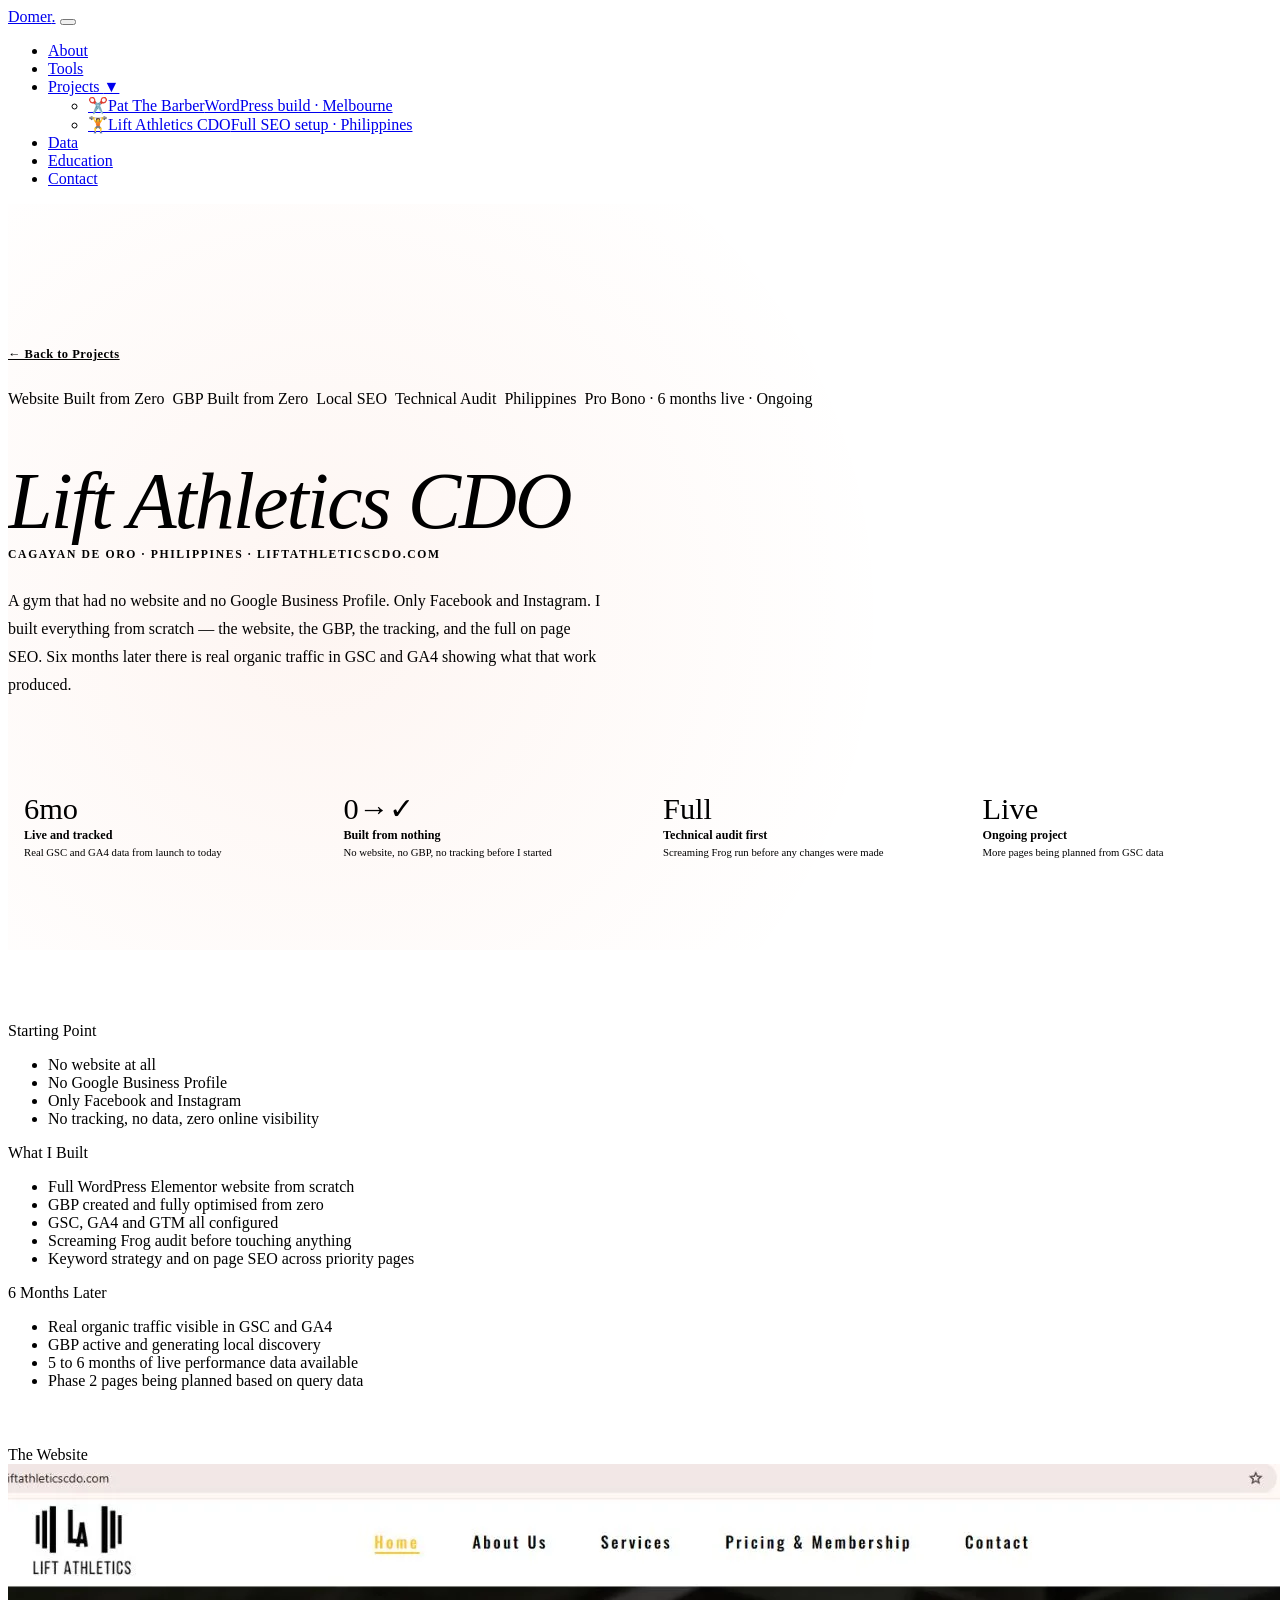
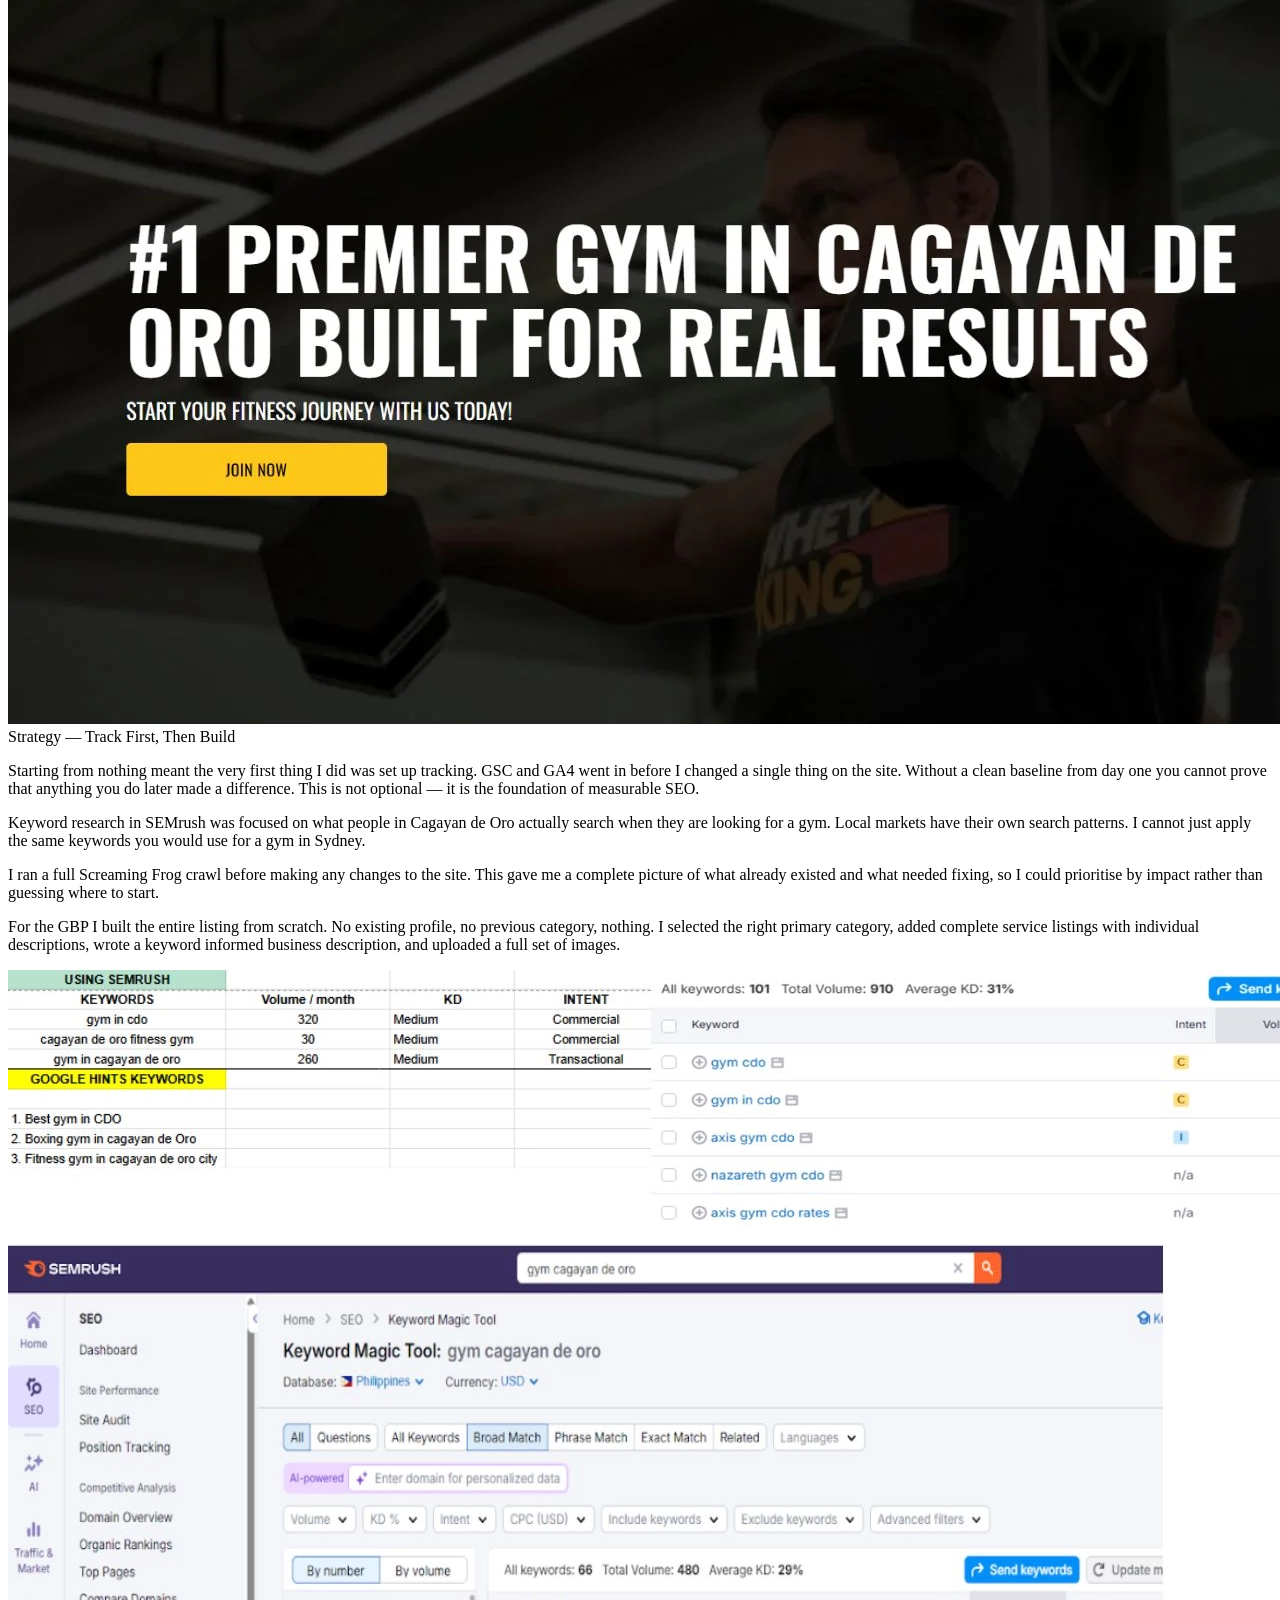
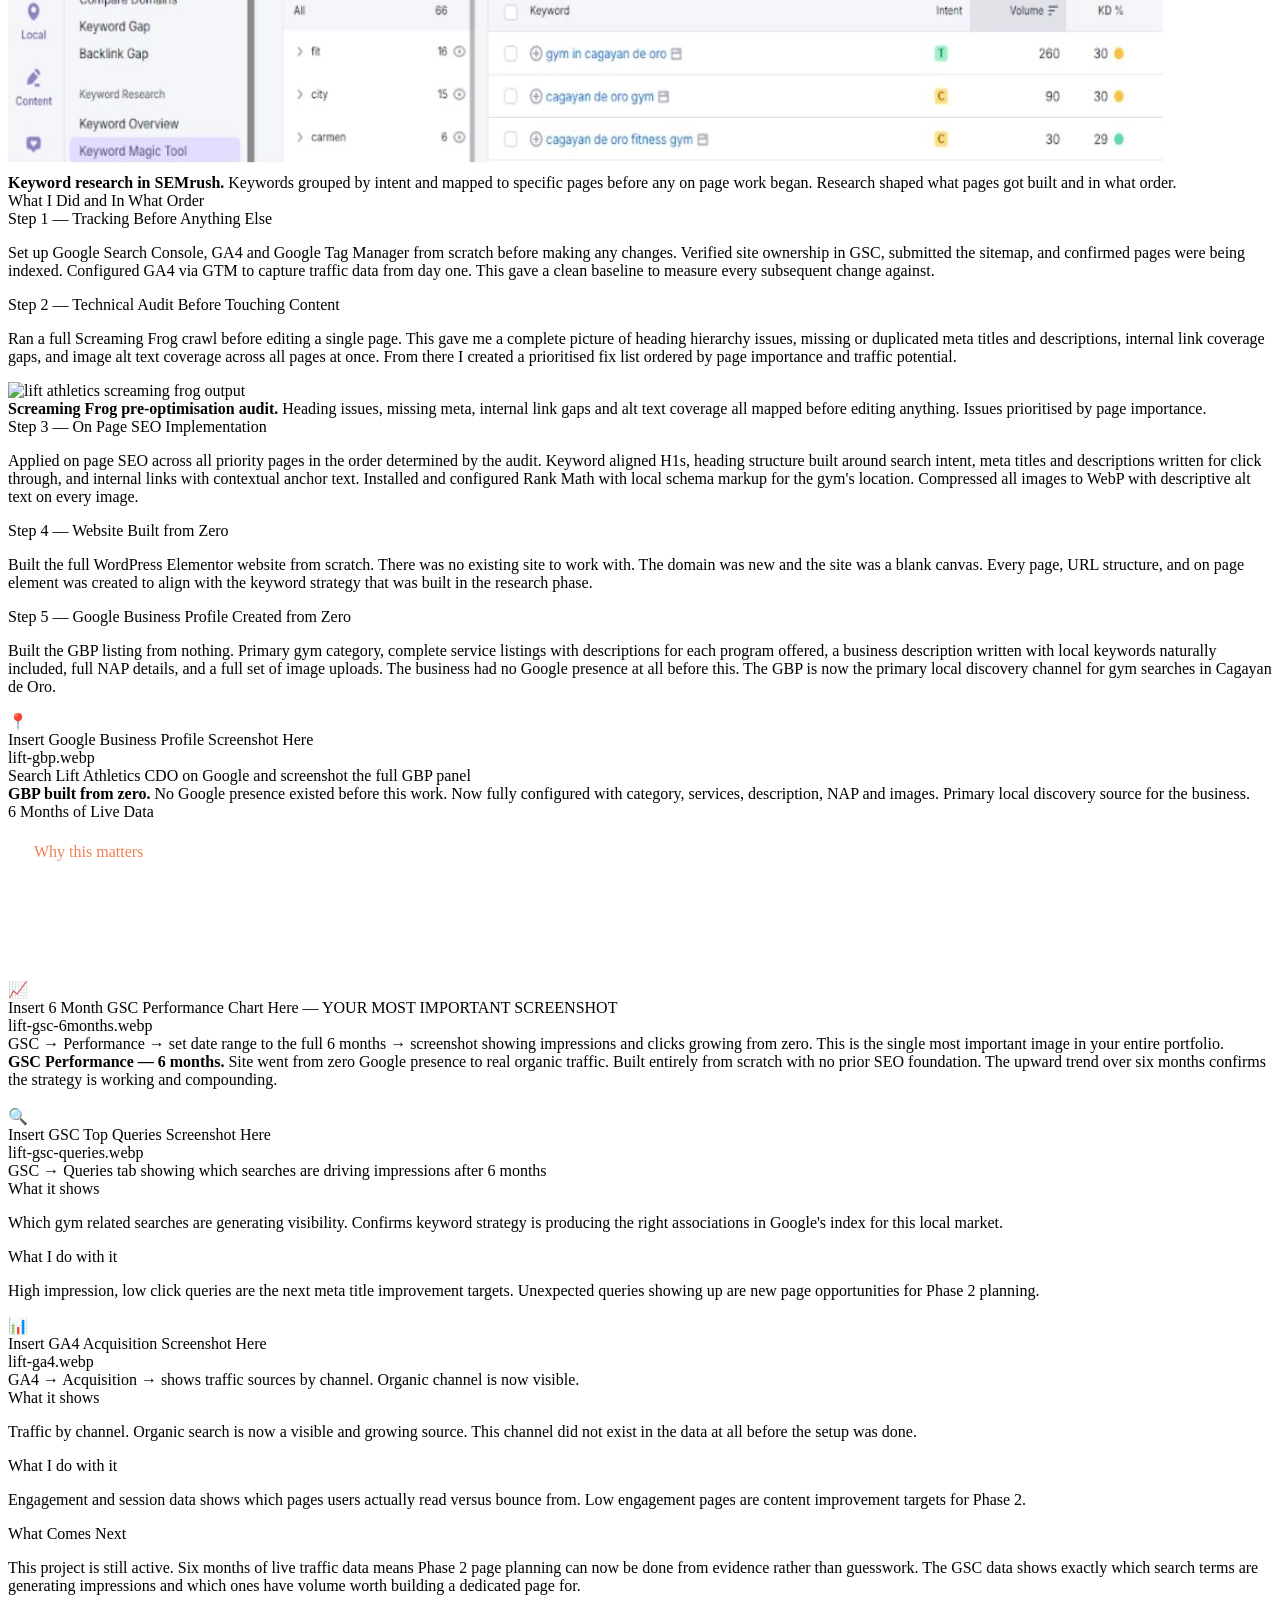
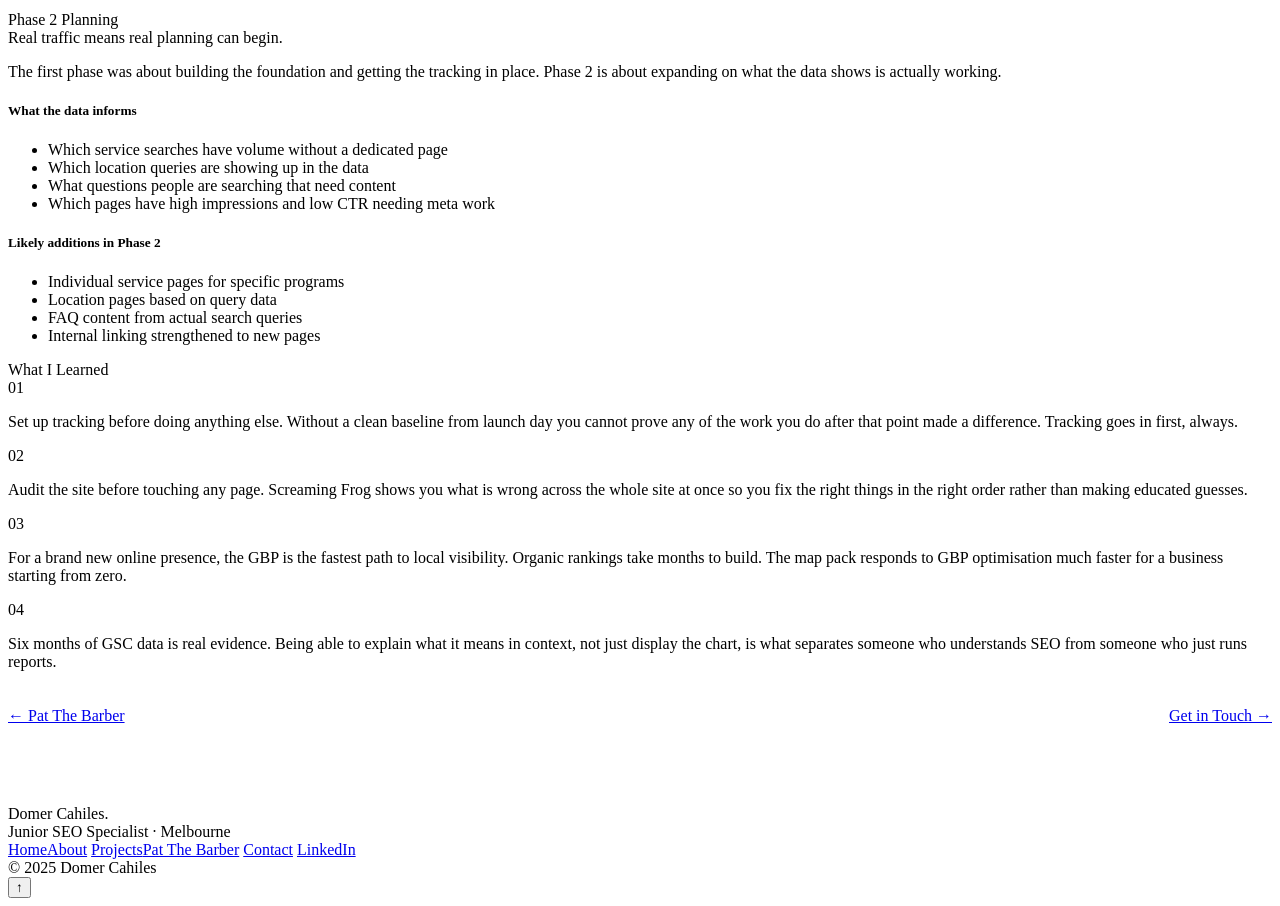
==== lift-athletics.html @ 4e14e05d "Update lift-athletics.html" ====
<!DOCTYPE html>
<html lang="en">
<head>
<meta charset="UTF-8"/>
<meta name="viewport" content="width=device-width, initial-scale=1.0"/>
<title>Lift Athletics CDO — Case Study | Domer Cahiles</title>
<meta name="description" content="Full case study: Domer Cahiles built Lift Athletics CDO's website and Google Business Profile from zero, set up complete SEO and tracking, and now has 6 months of live GSC data."/>
<link rel="preconnect" href="https://fonts.googleapis.com"/>
<link rel="preconnect" href="https://fonts.gstatic.com" crossorigin/>
<link href="https://fonts.googleapis.com/css2?family=Fraunces:ital,opsz,wght@0,9..144,400;0,9..144,500;1,9..144,400;1,9..144,500&family=Inter:wght@300;400;500;600;700&display=swap" rel="stylesheet"/>
<link rel="stylesheet" href="style.css"/>
<style>
.cs-hero{background:var(--bg);padding:140px 0 72px;position:relative;overflow:hidden;border-bottom:1px solid var(--line)}
.cs-hero::before{content:'';position:absolute;inset:0;background:radial-gradient(circle at 25% 55%,rgba(232,86,26,.06) 0%,transparent 55%);pointer-events:none}
.cs-hero-in{position:relative;z-index:2}
.cs-back{display:inline-flex;align-items:center;gap:8px;font-size:.78rem;font-weight:600;letter-spacing:.04em;color:var(--gray-3);margin-bottom:28px;transition:color .2s}
.cs-back:hover{color:var(--accent)}
.cs-hero-tags{display:flex;gap:8px;flex-wrap:wrap;margin-bottom:20px}
.cs-h1{font-family:var(--fd);font-size:clamp(2.8rem,6.5vw,5rem);font-weight:400;line-height:.98;letter-spacing:-.025em;margin-bottom:8px}
.cs-h1 em{font-style:italic;color:var(--accent)}
.cs-hero-loc{font-size:.73rem;font-weight:700;letter-spacing:.14em;text-transform:uppercase;color:var(--gray-3);margin-bottom:26px}
.cs-stat-row{display:grid;grid-template-columns:repeat(4,1fr);gap:14px;margin-top:40px;padding-top:36px;border-top:1px solid var(--line)}
.cs-stat{background:var(--bg-soft);border:1px solid var(--line);border-radius:var(--r);padding:18px 16px}
.cs-stat-n{font-family:var(--fd);font-size:1.9rem;color:var(--accent);line-height:1;margin-bottom:4px}
.cs-stat-t{font-size:.76rem;font-weight:700;color:var(--black);margin-bottom:2px}
.cs-stat-d{font-size:.67rem;color:var(--gray-3);line-height:1.4}
.data-callout{background:var(--navy);border-radius:var(--r);padding:22px 26px;margin-bottom:20px}
.data-callout .label{color:rgba(232,86,26,.75)}
.data-callout p{font-size:.88rem;color:rgba(255,255,255,.42);line-height:1.72}
.data-callout strong{color:rgba(255,255,255,.72)}
@media(max-width:768px){.cs-stat-row{grid-template-columns:1fr 1fr}}
@media(max-width:480px){.cs-stat-row{grid-template-columns:1fr}}
</style>
</head>
<body>

<header class="nav" id="top">
  <div class="nav-inner">
    <a href="index.html" class="nav-logo">Domer<span>.</span></a>
    <button class="ham" id="ham" aria-label="Menu"><span></span><span></span><span></span></button>
    <ul class="nav-links" id="navLinks">
      <li><a href="index.html#about">About</a></li>
      <li><a href="index.html#tools">Tools</a></li>
      <li class="has-drop">
        <a href="index.html#projects">Projects <span class="chevron">▼</span></a>
        <ul class="dropdown">
          <li><a href="pat-the-barber.html" class="drop-item"><span class="drop-ico">✂️</span><span><span class="drop-name">Pat The Barber</span><span class="drop-sub">WordPress build · Melbourne</span></span></a></li>
          <li><a href="lift-athletics.html" class="drop-item"><span class="drop-ico">🏋️</span><span><span class="drop-name">Lift Athletics CDO</span><span class="drop-sub">Full SEO setup · Philippines</span></span></a></li>
        </ul>
      </li>
      <li><a href="index.html#data">Data</a></li>
      <li><a href="index.html#education">Education</a></li>
      <li><a href="index.html#contact" class="nav-cta">Contact</a></li>
    </ul>
  </div>
</header>


<!-- HERO -->
<div class="cs-hero">
  <div class="wrap cs-hero-in rv">
    <a href="index.html#projects" class="cs-back">← Back to Projects</a>
    <div class="cs-hero-tags">
      <span class="cs-tag ct-accent">Website Built from Zero</span>
      <span class="cs-tag ct-accent">GBP Built from Zero</span>
      <span class="cs-tag ct-accent">Local SEO</span>
      <span class="cs-tag ct-accent">Technical Audit</span>
      <span class="cs-tag ct-dark">Philippines</span>
      <span class="cs-tag ct-gray">Pro Bono · 6 months live · Ongoing</span>
    </div>
    <h1 class="cs-h1"><em>Lift Athletics CDO</em></h1>
    <div class="cs-hero-loc">Cagayan de Oro · Philippines · liftathleticscdo.com</div>
    <p style="font-size:1rem;color:var(--gray-2);line-height:1.76;max-width:600px">A gym that had no website and no Google Business Profile. Only Facebook and Instagram. I built everything from scratch — the website, the GBP, the tracking, and the full on page SEO. Six months later there is real organic traffic in GSC and GA4 showing what that work produced.</p>
    <div class="cs-stat-row">
      <div class="cs-stat"><div class="cs-stat-n">6mo</div><div class="cs-stat-t">Live and tracked</div><div class="cs-stat-d">Real GSC and GA4 data from launch to today</div></div>
      <div class="cs-stat"><div class="cs-stat-n">0→✓</div><div class="cs-stat-t">Built from nothing</div><div class="cs-stat-d">No website, no GBP, no tracking before I started</div></div>
      <div class="cs-stat"><div class="cs-stat-n">Full</div><div class="cs-stat-t">Technical audit first</div><div class="cs-stat-d">Screaming Frog run before any changes were made</div></div>
      <div class="cs-stat"><div class="cs-stat-n">Live</div><div class="cs-stat-t">Ongoing project</div><div class="cs-stat-d">More pages being planned from GSC data</div></div>
    </div>
  </div>
</div>


<!-- BODY -->
<div style="background:var(--bg)">
<div class="wrap" style="padding-top:72px;padding-bottom:80px">

  <!-- OVERVIEW -->
  <div class="cs-ov rv" style="margin-bottom:56px">
    <div class="cs-ov-card">
      <span class="sp-ey">Starting Point</span>
      <ul>
        <li>No website at all</li>
        <li>No Google Business Profile</li>
        <li>Only Facebook and Instagram</li>
        <li>No tracking, no data, zero online visibility</li>
      </ul>
    </div>
    <div class="cs-ov-card">
      <span class="sp-ey">What I Built</span>
      <ul>
        <li>Full WordPress Elementor website from scratch</li>
        <li>GBP created and fully optimised from zero</li>
        <li>GSC, GA4 and GTM all configured</li>
        <li>Screaming Frog audit before touching anything</li>
        <li>Keyword strategy and on page SEO across priority pages</li>
      </ul>
    </div>
    <div class="cs-ov-card">
      <span class="sp-ey">6 Months Later</span>
      <ul>
        <li>Real organic traffic visible in GSC and GA4</li>
        <li>GBP active and generating local discovery</li>
        <li>5 to 6 months of live performance data available</li>
        <li>Phase 2 pages being planned based on query data</li>
      </ul>
    </div>
  </div>

  <!-- SITE SCREENSHOT -->
  <div class="cs-sec rv">
    <div class="cs-sec-h">The Website</div>
    <!-- FILE: images/lift-site.webp | SIZE: 1400×860px | Full website screenshot -->
   <img src="images/lift-site.webp" alt="lift athletics full view of hero page website" class="real-img" style="position:relative;z-index:1;" />
  </div>

  <!-- STRATEGY -->
  <div class="cs-sec rv">
    <div class="cs-sec-h">Strategy — Track First, Then Build</div>
    <div class="two-col">
      <div>
        <p>Starting from nothing meant the very first thing I did was set up tracking. GSC and GA4 went in before I changed a single thing on the site. Without a clean baseline from day one you cannot prove that anything you do later made a difference. This is not optional — it is the foundation of measurable SEO.</p>
        <p>Keyword research in SEMrush was focused on what people in Cagayan de Oro actually search when they are looking for a gym. Local markets have their own search patterns. I cannot just apply the same keywords you would use for a gym in Sydney.</p>
      </div>
      <div>
        <p>I ran a full Screaming Frog crawl before making any changes to the site. This gave me a complete picture of what already existed and what needed fixing, so I could prioritise by impact rather than guessing where to start.</p>
        <p>For the GBP I built the entire listing from scratch. No existing profile, no previous category, nothing. I selected the right primary category, added complete service listings with individual descriptions, wrote a keyword informed business description, and uploaded a full set of images.</p>
      </div>
    </div>
    <!-- KEYWORD SCREENSHOT -->
    <div class="proof-wrap">
      <!-- FILE: images/lift-keywords.webp | SIZE: 1400×800px | SEMrush keyword list for Lift Athletics -->
      <img src="images/lift-keywords.webp" alt="keywords list of lift athletics showing clusters and groups" class="real-img" style="position:relative;z-index:1;" />
      <div class="proof-cap"><strong>Keyword research in SEMrush.</strong> Keywords grouped by intent and mapped to specific pages before any on page work began. Research shaped what pages got built and in what order.</div>
    </div>
  </div>

  <!-- EXECUTION -->
  <div class="cs-sec rv">
    <div class="cs-sec-h">What I Did and In What Order</div>
    <div class="eb-list">
      <div class="eb">
        <div class="eb-tag">Step 1 — Tracking Before Anything Else</div>
        <p>Set up Google Search Console, GA4 and Google Tag Manager from scratch before making any changes. Verified site ownership in GSC, submitted the sitemap, and confirmed pages were being indexed. Configured GA4 via GTM to capture traffic data from day one. This gave a clean baseline to measure every subsequent change against.</p>
      </div>
      <div class="eb">
        <div class="eb-tag">Step 2 — Technical Audit Before Touching Content</div>
        <p>Ran a full Screaming Frog crawl before editing a single page. This gave me a complete picture of heading hierarchy issues, missing or duplicated meta titles and descriptions, internal link coverage gaps, and image alt text coverage across all pages at once. From there I created a prioritised fix list ordered by page importance and traffic potential.</p>
        <!-- SCREAMING FROG SCREENSHOT -->
        <div class="proof-wrap" style="margin-top:16px">
          <!-- FILE: images/lift-screamingfrog.webp | SIZE: 1400×800px | Screaming Frog crawl results -->
          <img src="images/lift-screamingfrog.webp" alt="lift athletics screaming frog output" class="real-img" style="position:relative;z-index:1;" />
          <div class="proof-cap"><strong>Screaming Frog pre-optimisation audit.</strong> Heading issues, missing meta, internal link gaps and alt text coverage all mapped before editing anything. Issues prioritised by page importance.</div>
        </div>
      </div>
      <div class="eb">
        <div class="eb-tag">Step 3 — On Page SEO Implementation</div>
        <p>Applied on page SEO across all priority pages in the order determined by the audit. Keyword aligned H1s, heading structure built around search intent, meta titles and descriptions written for click through, and internal links with contextual anchor text. Installed and configured Rank Math with local schema markup for the gym's location. Compressed all images to WebP with descriptive alt text on every image.</p>
      </div>
      <div class="eb">
        <div class="eb-tag">Step 4 — Website Built from Zero</div>
        <p>Built the full WordPress Elementor website from scratch. There was no existing site to work with. The domain was new and the site was a blank canvas. Every page, URL structure, and on page element was created to align with the keyword strategy that was built in the research phase.</p>
      </div>
      <div class="eb">
        <div class="eb-tag">Step 5 — Google Business Profile Created from Zero</div>
        <p>Built the GBP listing from nothing. Primary gym category, complete service listings with descriptions for each program offered, a business description written with local keywords naturally included, full NAP details, and a full set of image uploads. The business had no Google presence at all before this. The GBP is now the primary local discovery channel for gym searches in Cagayan de Oro.</p>
        <!-- GBP SCREENSHOT -->
        <div class="proof-wrap" style="margin-top:16px">
          <!-- FILE: images/lift-gbp.webp | SIZE: 1000×800px | Lift Athletics GBP listing -->
          <div class="ph-box ph-md"><div class="ph-icon">📍</div><div class="ph-name">Insert Google Business Profile Screenshot Here</div><div class="ph-file">lift-gbp.webp</div><div class="ph-hint">Search Lift Athletics CDO on Google and screenshot the full GBP panel</div></div>
          <div class="proof-cap"><strong>GBP built from zero.</strong> No Google presence existed before this work. Now fully configured with category, services, description, NAP and images. Primary local discovery source for the business.</div>
        </div>
      </div>
    </div>
  </div>

  <!-- DATA — HERO SECTION -->
  <div class="cs-sec rv">
    <div class="cs-sec-h">6 Months of Live Data</div>

    <div class="data-callout">
      <span class="label">Why this matters</span>
      <p>Most junior candidates have no real data to show. Having <strong>six months of live GSC data</strong> documenting a site go from zero Google presence to real organic traffic is significant proof. This is not early stage data where you are explaining away the results. This is a real trend showing the strategy worked.</p>
    </div>

    <!-- MAIN 6 MONTH CHART -->
    <div class="proof-wrap" style="margin-bottom:18px">
      <!-- FILE: images/lift-gsc-6months.webp | SIZE: 1400×700px | 6 month GSC Performance chart — THE MOST IMPORTANT SCREENSHOT -->
      <div class="ph-box ph-xl"><div class="ph-icon">📈</div><div class="ph-name">Insert 6 Month GSC Performance Chart Here — YOUR MOST IMPORTANT SCREENSHOT</div><div class="ph-file">lift-gsc-6months.webp</div><div class="ph-hint">GSC → Performance → set date range to the full 6 months → screenshot showing impressions and clicks growing from zero. This is the single most important image in your entire portfolio.</div></div>
      <div class="proof-cap"><strong>GSC Performance — 6 months.</strong> Site went from zero Google presence to real organic traffic. Built entirely from scratch with no prior SEO foundation. The upward trend over six months confirms the strategy is working and compounding.</div>
    </div>

    <div class="data-2">
      <div class="dp">
        <!-- FILE: images/lift-gsc-queries.webp | SIZE: 1200×700px | GSC Queries tab -->
        <div class="ph-box ph-md"><div class="ph-icon">🔍</div><div class="ph-name">Insert GSC Top Queries Screenshot Here</div><div class="ph-file">lift-gsc-queries.webp</div><div class="ph-hint">GSC → Queries tab showing which searches are driving impressions after 6 months</div></div>
        <div class="dp-in">
          <div class="dlbl">What it shows</div>
          <p>Which gym related searches are generating visibility. Confirms keyword strategy is producing the right associations in Google's index for this local market.</p>
          <div class="dlbl">What I do with it</div>
          <p>High impression, low click queries are the next meta title improvement targets. Unexpected queries showing up are new page opportunities for Phase 2 planning.</p>
        </div>
      </div>
      <div class="dp">
        <!-- FILE: images/lift-ga4.webp | SIZE: 1200×700px | GA4 Acquisition overview -->
        <div class="ph-box ph-md"><div class="ph-icon">📊</div><div class="ph-name">Insert GA4 Acquisition Screenshot Here</div><div class="ph-file">lift-ga4.webp</div><div class="ph-hint">GA4 → Acquisition → shows traffic sources by channel. Organic channel is now visible.</div></div>
        <div class="dp-in">
          <div class="dlbl">What it shows</div>
          <p>Traffic by channel. Organic search is now a visible and growing source. This channel did not exist in the data at all before the setup was done.</p>
          <div class="dlbl">What I do with it</div>
          <p>Engagement and session data shows which pages users actually read versus bounce from. Low engagement pages are content improvement targets for Phase 2.</p>
        </div>
      </div>
    </div>
  </div>

  <!-- PHASE PLAN -->
  <div class="cs-sec rv">
    <div class="cs-sec-h">What Comes Next</div>
    <p class="bp">This project is still active. Six months of live traffic data means Phase 2 page planning can now be done from evidence rather than guesswork. The GSC data shows exactly which search terms are generating impressions and which ones have volume worth building a dedicated page for.</p>
    <div class="phase-box">
      <span class="label">Phase 2 Planning</span>
      <div class="phase-h">Real traffic means real planning can begin.</div>
      <p class="phase-p">The first phase was about building the foundation and getting the tracking in place. Phase 2 is about expanding on what the data shows is actually working.</p>
      <div class="phase-cols">
        <div class="phase-col">
          <h5>What the data informs</h5>
          <ul>
            <li>Which service searches have volume without a dedicated page</li>
            <li>Which location queries are showing up in the data</li>
            <li>What questions people are searching that need content</li>
            <li>Which pages have high impressions and low CTR needing meta work</li>
          </ul>
        </div>
        <div class="phase-col">
          <h5>Likely additions in Phase 2</h5>
          <ul>
            <li>Individual service pages for specific programs</li>
            <li>Location pages based on query data</li>
            <li>FAQ content from actual search queries</li>
            <li>Internal linking strengthened to new pages</li>
          </ul>
        </div>
      </div>
    </div>
  </div>

  <!-- TAKEAWAYS -->
  <div class="cs-sec rv">
    <div class="cs-sec-h">What I Learned</div>
    <div class="tkw-grid">
      <div class="tkw"><div class="tkw-n">01</div><p>Set up tracking before doing anything else. Without a clean baseline from launch day you cannot prove any of the work you do after that point made a difference. Tracking goes in first, always.</p></div>
      <div class="tkw"><div class="tkw-n">02</div><p>Audit the site before touching any page. Screaming Frog shows you what is wrong across the whole site at once so you fix the right things in the right order rather than making educated guesses.</p></div>
      <div class="tkw"><div class="tkw-n">03</div><p>For a brand new online presence, the GBP is the fastest path to local visibility. Organic rankings take months to build. The map pack responds to GBP optimisation much faster for a business starting from zero.</p></div>
      <div class="tkw"><div class="tkw-n">04</div><p>Six months of GSC data is real evidence. Being able to explain what it means in context, not just display the chart, is what separates someone who understands SEO from someone who just runs reports.</p></div>
    </div>
  </div>

  <!-- NAV -->
  <div style="display:flex;justify-content:space-between;align-items:center;flex-wrap:wrap;gap:14px;padding-top:20px">
    <a href="pat-the-barber.html" class="btn btn-outline">← Pat The Barber</a>
    <a href="index.html#contact" class="btn btn-dark">Get in Touch →</a>
  </div>

</div>
</div>

<footer class="site-footer">
  <div class="wrap">
    <div class="ft-name">Domer Cahiles<span>.</span></div>
    <div class="ft-sub">Junior SEO Specialist · Melbourne</div>
    <div class="ft-links">
      <a href="index.html">Home</a><a href="index.html#about">About</a>
      <a href="index.html#projects">Projects</a><a href="pat-the-barber.html">Pat The Barber</a>
      <a href="index.html#contact">Contact</a>
      <a href="https://www.linkedin.com/in/domer-cahiles-237822399/" target="_blank">LinkedIn</a>
    </div>
    <div class="ft-copy">© 2025 Domer Cahiles</div>
  </div>
</footer>
<button class="btt" id="btt" aria-label="Back to top">↑</button>
<script src="script.js"></script>
</body>
</html>
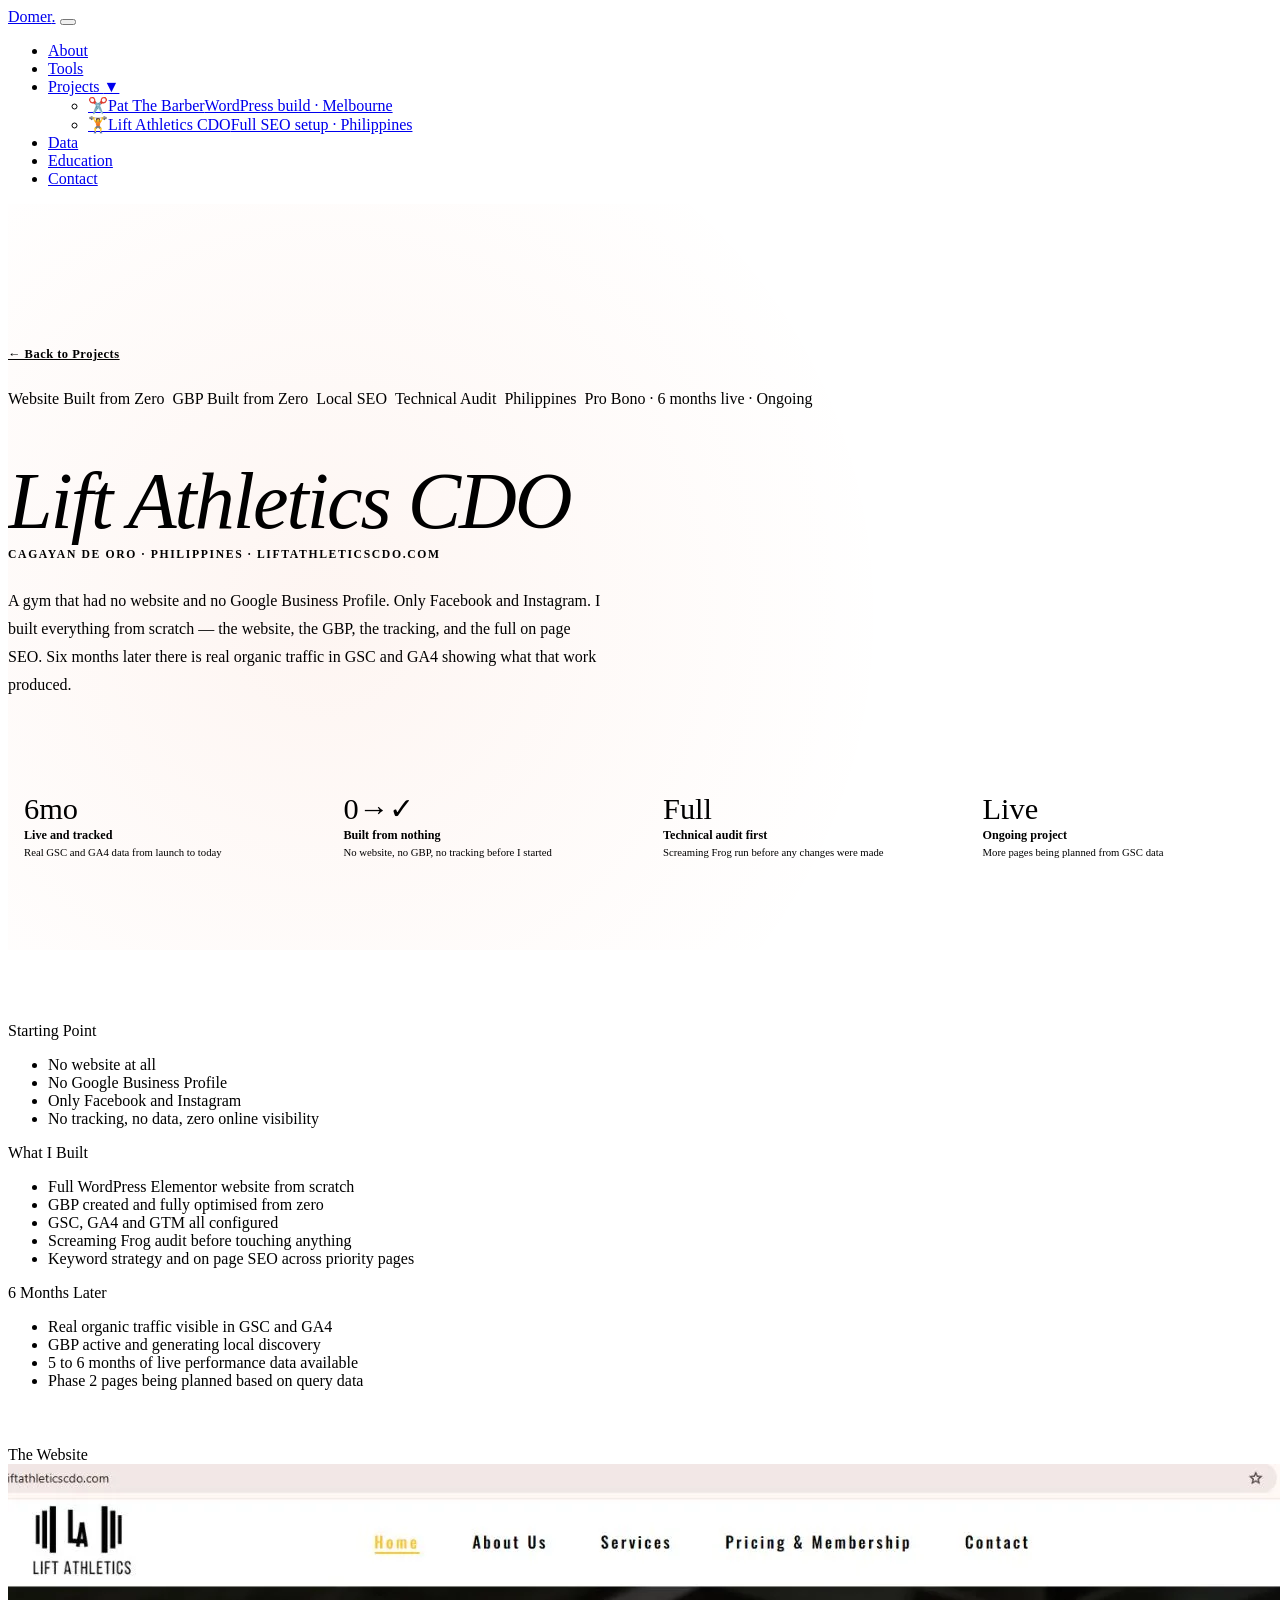
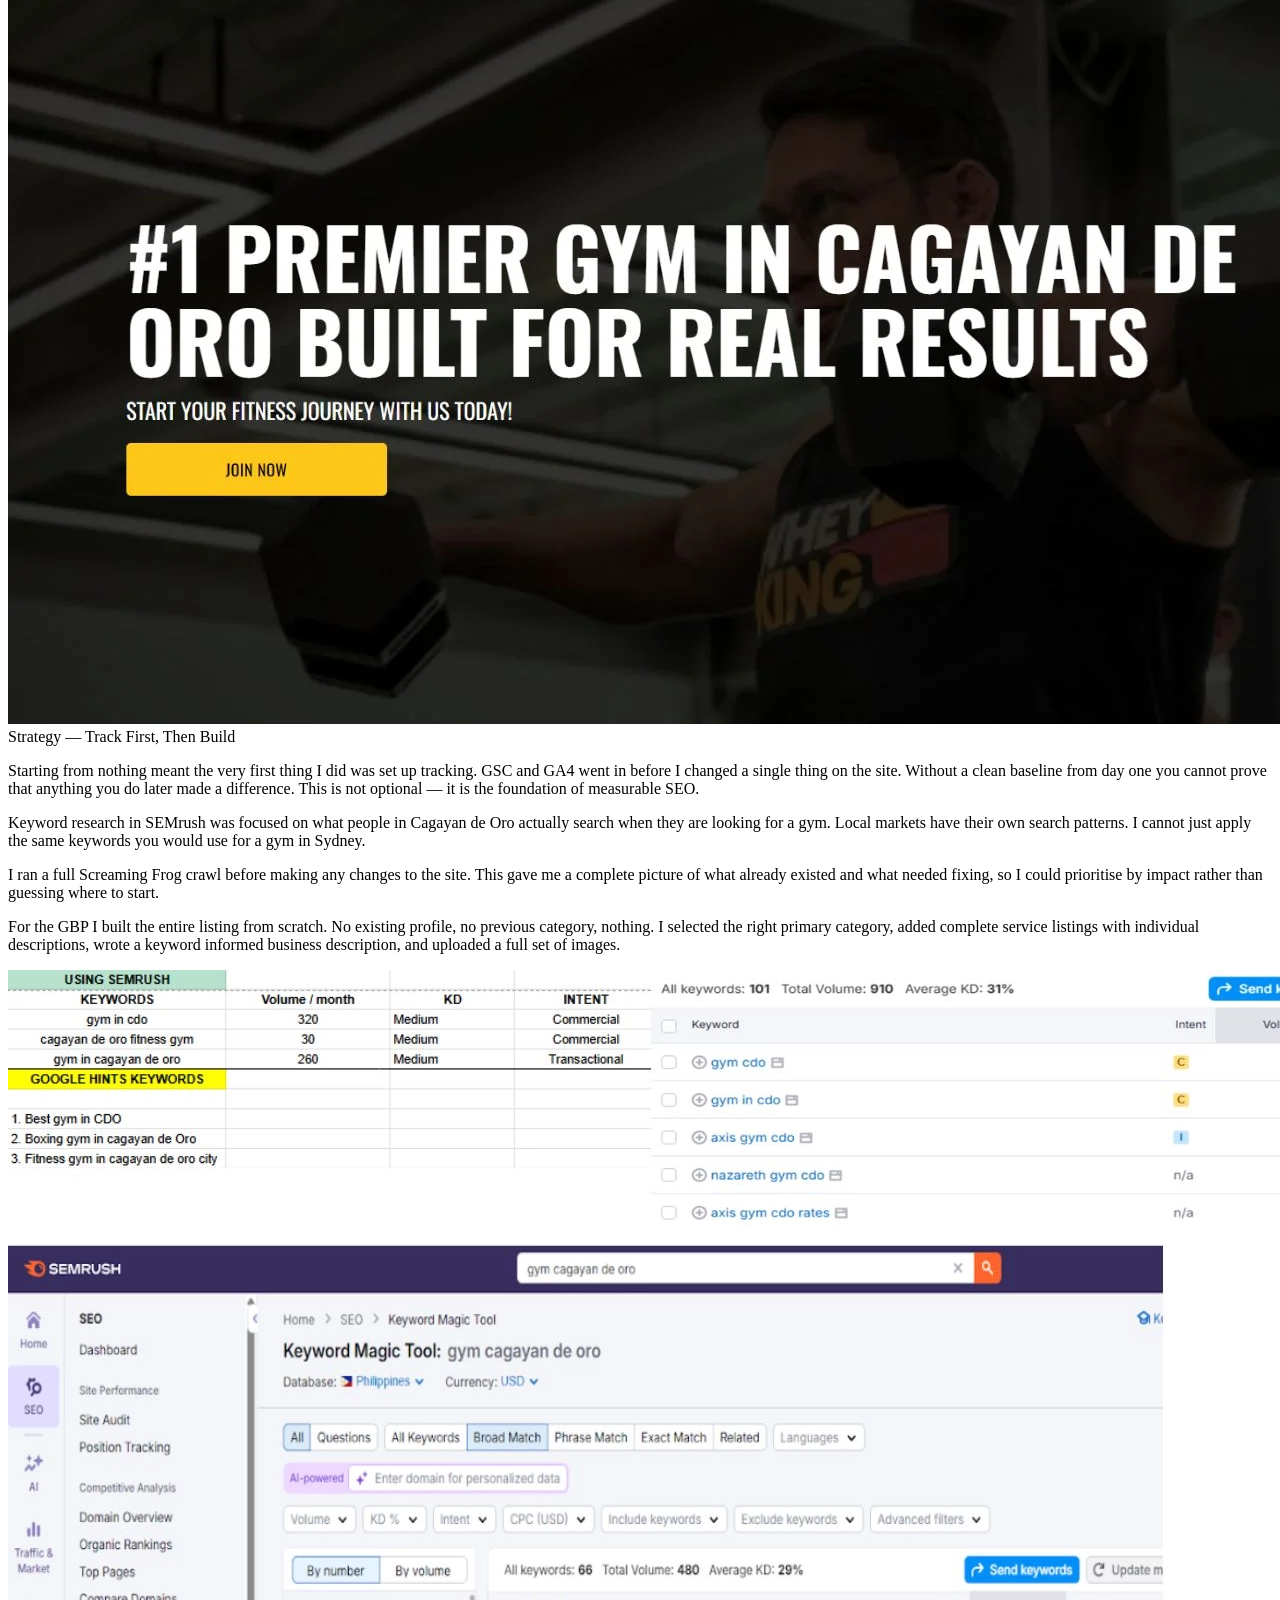
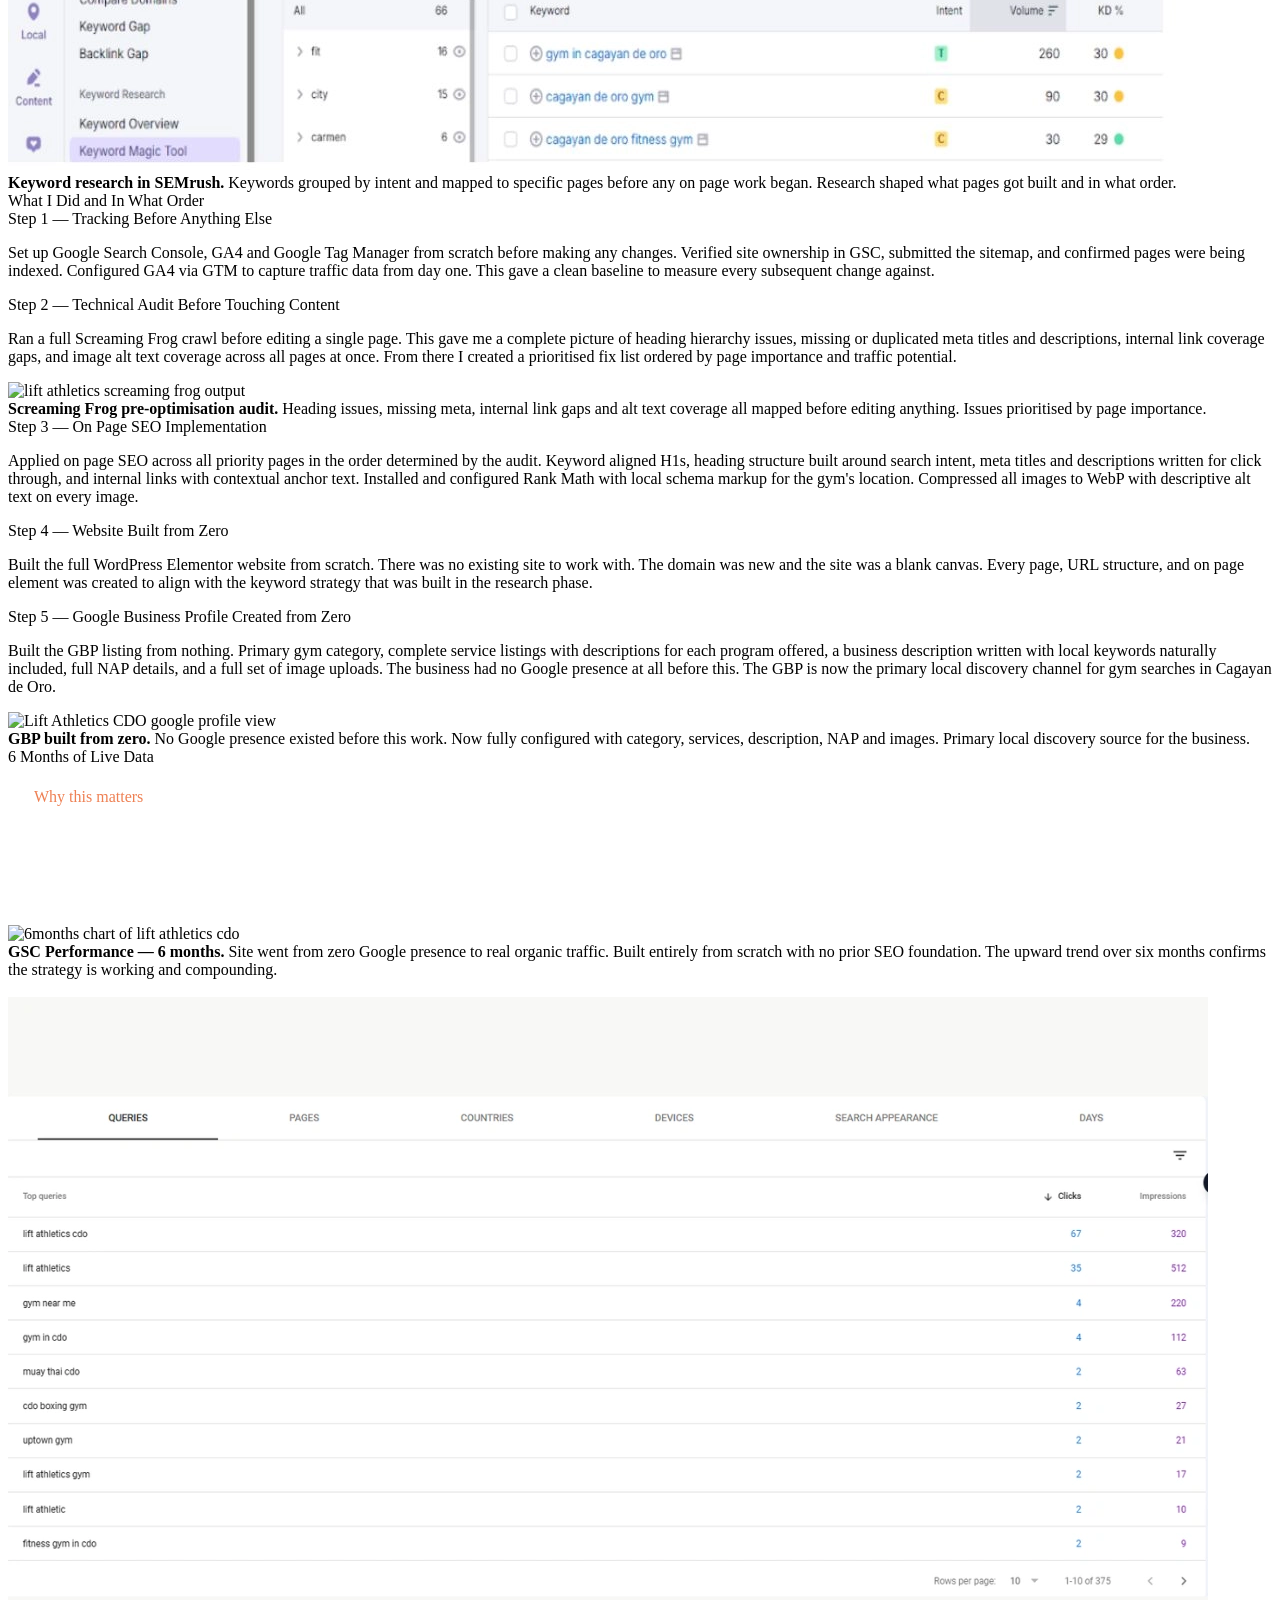
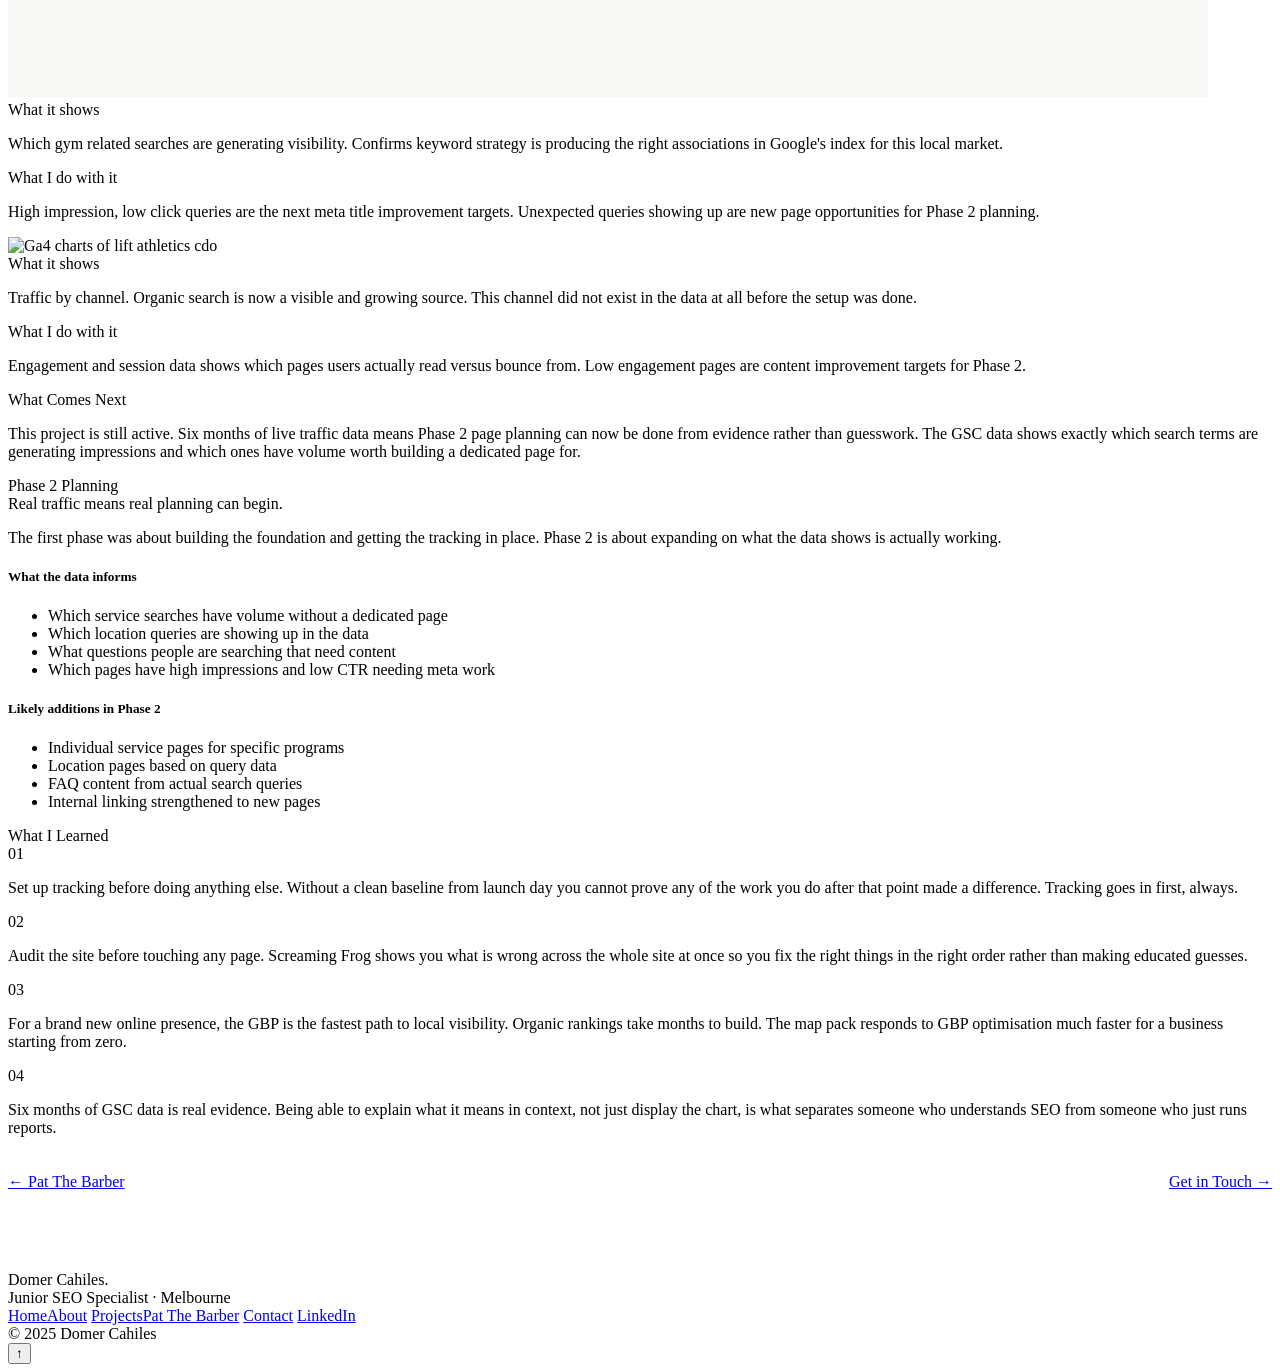
==== commit d656f878: "Update lift-athletics.html" ====
--- a/lift-athletics.html
+++ b/lift-athletics.html
@@ -177,7 +177,7 @@
         <!-- GBP SCREENSHOT -->
         <div class="proof-wrap" style="margin-top:16px">
           <!-- FILE: images/lift-gbp.webp | SIZE: 1000×800px | Lift Athletics GBP listing -->
-          <div class="ph-box ph-md"><div class="ph-icon">📍</div><div class="ph-name">Insert Google Business Profile Screenshot Here</div><div class="ph-file">lift-gbp.webp</div><div class="ph-hint">Search Lift Athletics CDO on Google and screenshot the full GBP panel</div></div>
+          <img src="images/lift-gbp.webp" alt="Lift Athletics CDO google profile view" class="real-img" />
           <div class="proof-cap"><strong>GBP built from zero.</strong> No Google presence existed before this work. Now fully configured with category, services, description, NAP and images. Primary local discovery source for the business.</div>
         </div>
       </div>
@@ -196,14 +196,14 @@
     <!-- MAIN 6 MONTH CHART -->
     <div class="proof-wrap" style="margin-bottom:18px">
       <!-- FILE: images/lift-gsc-6months.webp | SIZE: 1400×700px | 6 month GSC Performance chart — THE MOST IMPORTANT SCREENSHOT -->
-      <div class="ph-box ph-xl"><div class="ph-icon">📈</div><div class="ph-name">Insert 6 Month GSC Performance Chart Here — YOUR MOST IMPORTANT SCREENSHOT</div><div class="ph-file">lift-gsc-6months.webp</div><div class="ph-hint">GSC → Performance → set date range to the full 6 months → screenshot showing impressions and clicks growing from zero. This is the single most important image in your entire portfolio.</div></div>
+      <img src="images/lift-gsc-6months.webp" alt="6months chart of lift athletics cdo" class="real-img" />
       <div class="proof-cap"><strong>GSC Performance — 6 months.</strong> Site went from zero Google presence to real organic traffic. Built entirely from scratch with no prior SEO foundation. The upward trend over six months confirms the strategy is working and compounding.</div>
     </div>
 
     <div class="data-2">
       <div class="dp">
         <!-- FILE: images/lift-gsc-queries.webp | SIZE: 1200×700px | GSC Queries tab -->
-        <div class="ph-box ph-md"><div class="ph-icon">🔍</div><div class="ph-name">Insert GSC Top Queries Screenshot Here</div><div class="ph-file">lift-gsc-queries.webp</div><div class="ph-hint">GSC → Queries tab showing which searches are driving impressions after 6 months</div></div>
+        <img src="images/lift-gsc-queries.webp" alt="GSC queries of lift athletics cdo" class="real-img" />
         <div class="dp-in">
           <div class="dlbl">What it shows</div>
           <p>Which gym related searches are generating visibility. Confirms keyword strategy is producing the right associations in Google's index for this local market.</p>
@@ -213,7 +213,7 @@
       </div>
       <div class="dp">
         <!-- FILE: images/lift-ga4.webp | SIZE: 1200×700px | GA4 Acquisition overview -->
-        <div class="ph-box ph-md"><div class="ph-icon">📊</div><div class="ph-name">Insert GA4 Acquisition Screenshot Here</div><div class="ph-file">lift-ga4.webp</div><div class="ph-hint">GA4 → Acquisition → shows traffic sources by channel. Organic channel is now visible.</div></div>
+        <img src="images/lift-ga4.webp" alt="Ga4 charts of lift athletics cdo" class="real-img" />
         <div class="dp-in">
           <div class="dlbl">What it shows</div>
           <p>Traffic by channel. Organic search is now a visible and growing source. This channel did not exist in the data at all before the setup was done.</p>
